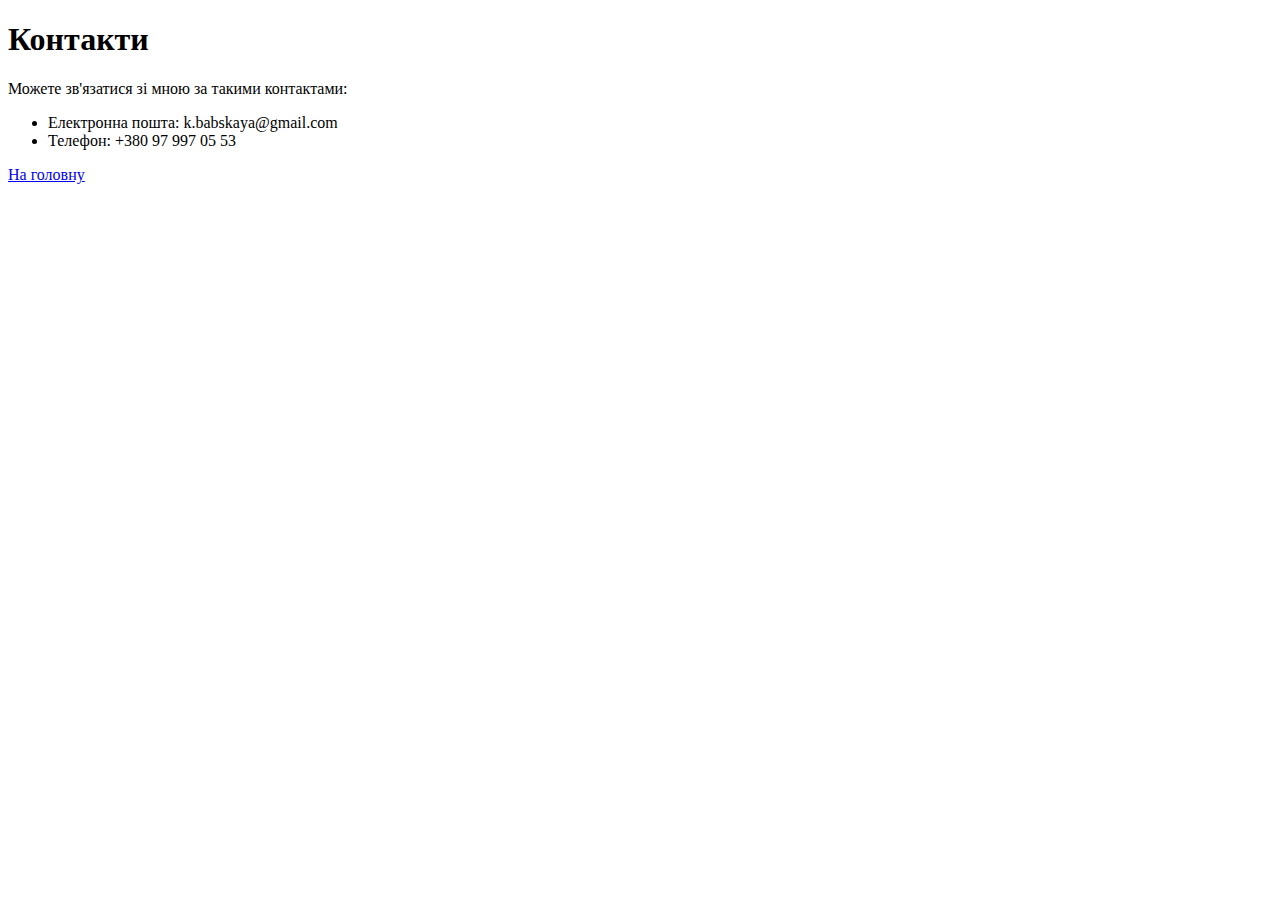
==== pages/contact.html @ c62e54a9 "Signed-off-by: KaterynaBabska'git config --global user.emale KaterynaBabskagit config --global user." ====
<!DOCTYPE html>
<html lang="uk">
<head>
    <meta charset="UTF-8">
    <title>Контакти</title>
</head>
<body>
    <h1>Контакти</h1>
    <p>Можете зв'язатися зі мною за такими контактами:</p>
    <ul>
        <li>Електронна пошта: k.babskaya@gmail.com</li>
        <li>Телефон: +380 97 997 05 53</li>
    </ul>
    <a href="../index.html">На головну</a>
</body>
</html>
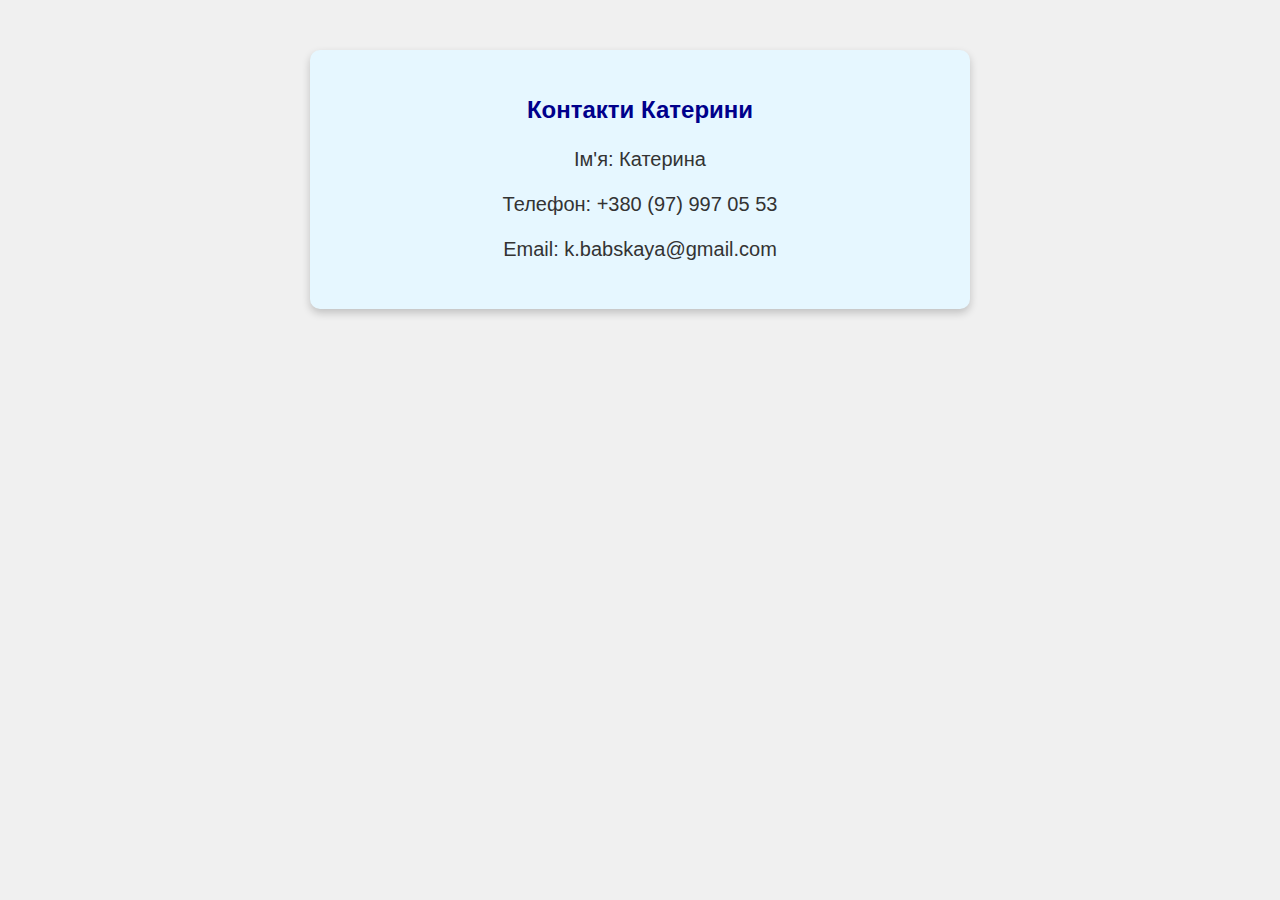
==== commit 8ffa1df7: "mNew style" ====
--- a/pages/contact.html
+++ b/pages/contact.html
@@ -2,15 +2,15 @@
 <html lang="uk">
 <head>
     <meta charset="UTF-8">
-    <title>Контакти</title>
+    <title>Контакти Катерини</title>
+    <link rel="stylesheet" href="../style/style.css">
 </head>
 <body>
-    <h1>Контакти</h1>
-    <p>Можете зв'язатися зі мною за такими контактами:</p>
-    <ul>
-        <li>Електронна пошта: k.babskaya@gmail.com</li>
-        <li>Телефон: +380 97 997 05 53</li>
-    </ul>
-    <a href="../index.html">На головну</a>
+    <div class="contact-container">
+        <h1 id="header">Контакти Катерини</h1>
+        <p class="info">Ім'я: Катерина</p>
+        <p class="info">Телефон: +380 (97) 997 05 53</p>
+        <p class="info">Email: k.babskaya@gmail.com</p>
+    </div>
 </body>
 </html>--- a/style/style.css
+++ b/style/style.css
@@ -0,0 +1,106 @@
+/* Основний стиль для тіла сторінки */
+body {
+    font-family: Arial, sans-serif;
+    margin: 20px;
+    padding: 0;
+    background-color: #f0f0f0;
+}
+
+/* Стиль для заголовку */
+#header {
+    font-size: 24px;
+    color: darkblue;
+    text-align: center;
+    margin-bottom: 20px;
+}
+
+/* Стиль для параграфів з класом "info" */
+.info {
+    font-size: 16px;
+    line-height: 1.5;
+    margin: 15px 0;
+    color: #333;
+}
+/* Стиль для контейнера контактів */
+.contact-container {
+    background-color: #e6f7ff; /* Світло-блакитний фон */
+    padding: 30px;
+    max-width: 600px;
+    margin: 50px auto; /* Центрування по горизонталі */
+    border-radius: 10px;
+    box-shadow: 0 4px 8px rgba(0, 0, 0, 0.2);
+    text-align: center;
+}
+
+/* Стиль для тексту на сторінці контактів */
+.contact-container .info {
+    font-size: 20px;
+    margin: 15px 0;
+    color: #333;
+}
+
+/* Стиль для параграфу з класом "warning" */
+.warning {
+    color: red;
+    font-weight: bold;
+    background-color: #ffe6e6;
+    padding: 10px;
+    border-radius: 5px;
+    margin: 15px 0;
+}
+
+/* Стиль для зображення на головній сторінці */
+#photo {
+    display: block;
+    margin: 20px auto;
+    border-radius: 10px;
+    border: 2px solid black;
+}
+
+/* Стиль для списку сторінок */
+.pages-list {
+    list-style-type: none;
+    padding: 0;
+    text-align: center;
+    margin-top: 20px;
+}
+
+.pages-list li {
+    margin: 10px 0;
+}
+
+/* Галерея */
+.gallery {
+    display: flex;
+    flex-wrap: wrap;
+    gap: 20px;
+    justify-content: center;
+    margin-top: 20px;
+}
+
+/* Зображення у галереї */
+.gallery-image {
+    width: 300px;
+    border-radius: 10px;
+    transition: transform 0.3s, box-shadow 0.3s;
+}
+
+/* Ефект при наведенні на зображення */
+.gallery-image:hover {
+    transform: scale(1.05);
+    box-shadow: 0 4px 15px rgba(0, 0, 0, 0.2);
+}
+/* Зображення у галереї */
+.gallery-image {
+    width: 300px; /* Ширина зображення */
+    height: 200px; /* Висота зображення */
+    object-fit: cover; /* Зберігає пропорції зображення */
+    border-radius: 10px;
+    transition: transform 0.3s, box-shadow 0.3s;
+}
+
+/* Ефект при наведенні на зображення */
+.gallery-image:hover {
+    transform: scale(1.05);
+    box-shadow: 0 4px 15px rgba(0, 0, 0, 0.2);
+}